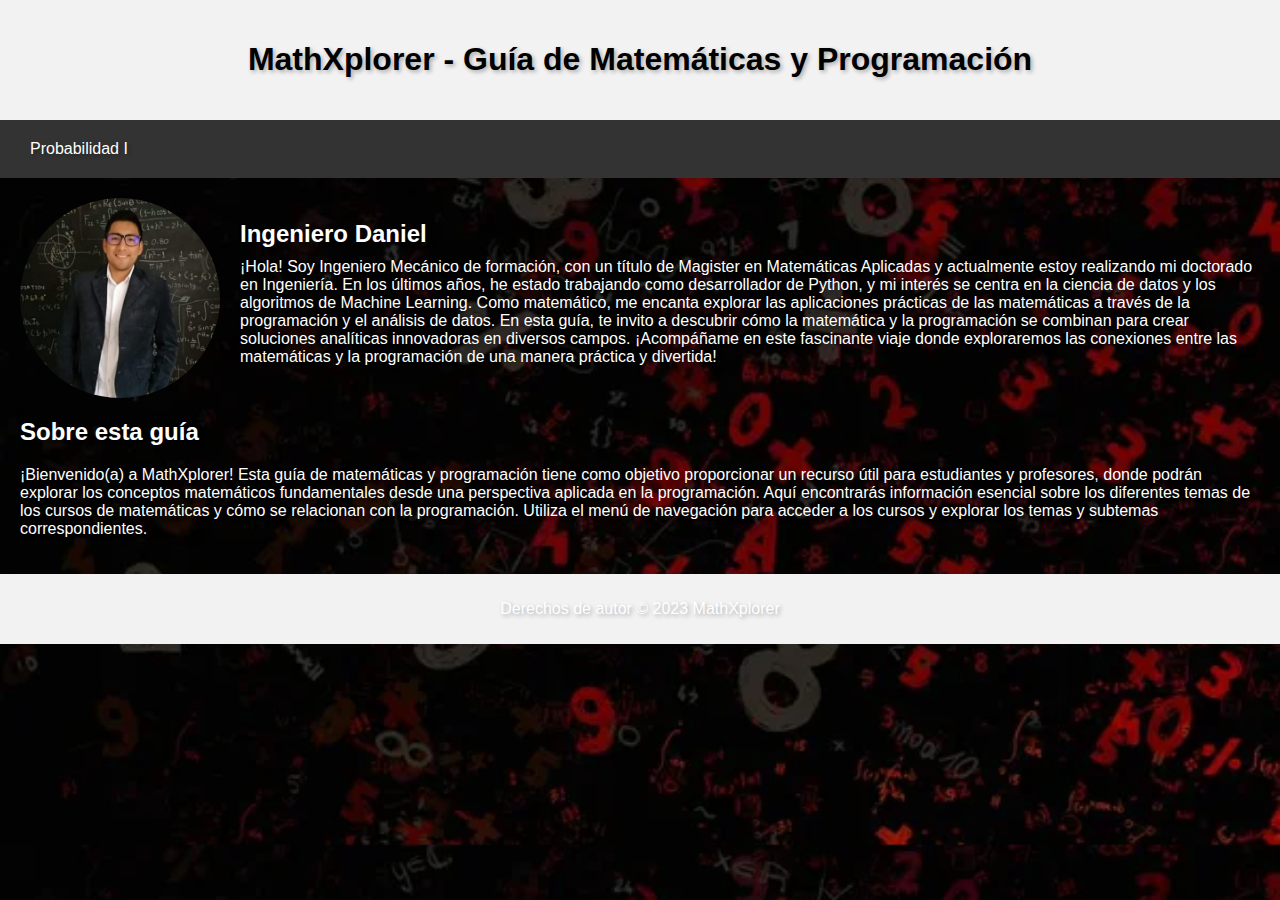
==== index.html @ 36ee48d2 "probabilidad parte 1" ====
<!DOCTYPE html>
<html lang="es">
<head>
  <meta charset="UTF-8">
  <meta name="viewport" content="width=device-width, initial-scale=1.0">
  <title>MathXplorer - Guía de Matemáticas y Programación</title>
  <link rel="stylesheet" href="styles.css">
</head>
<body>
<header>
  <h1>MathXplorer - Guía de Matemáticas y Programación</h1>
</header>

<nav>
  <ul>
    <li><a href="Courses/probabilidad/index.html">Probabilidad I</a></li>
  </ul>
</nav>

<main>
  <div class="profile">
    <img src="images/ingenieroDaniel.jpeg" alt="Foto de Ingeniero Daniel">
    <div class="profile-info">
      <h2>Ingeniero Daniel</h2>
      <p>
        ¡Hola! Soy Ingeniero Mecánico de formación, con un título de Magister en Matemáticas Aplicadas y actualmente estoy realizando mi doctorado en Ingeniería. En los últimos años, he estado trabajando como desarrollador de Python, y mi interés se centra en la ciencia de datos y los algoritmos de Machine Learning. Como matemático, me encanta explorar las aplicaciones prácticas de las matemáticas a través de la programación y el análisis de datos. En esta guía, te invito a descubrir cómo la matemática y la programación se combinan para crear soluciones analíticas innovadoras en diversos campos. ¡Acompáñame en este fascinante viaje donde exploraremos las conexiones entre las matemáticas y la programación de una manera práctica y divertida!
      </p>
    </div>

  </div>

  <h2>Sobre esta guía</h2>
  <p>
    ¡Bienvenido(a) a MathXplorer! Esta guía de matemáticas y programación tiene como objetivo proporcionar un recurso útil para estudiantes y profesores, donde podrán explorar los conceptos matemáticos fundamentales desde una perspectiva aplicada en la programación. Aquí encontrarás información esencial sobre los diferentes temas de los cursos de matemáticas y cómo se relacionan con la programación. Utiliza el menú de navegación para acceder a los cursos y explorar los temas y subtemas correspondientes.
  </p>
</main>

<footer>
  <p>Derechos de autor &copy; 2023 MathXplorer</p>
</footer>
</body>
</html>
---- styles.css ----
body {
    background-image: url('images/banner-gf2ee0037a_1280.jpg'); /* Reemplaza 'nuevo_banner.jpg' con el nombre de tu nueva imagen de banner */
    background-size: cover;
    color: white; /* Cambiar el color del texto a negro */
    text-shadow: 2px 2px 4px rgba(0, 0, 0, 0.3); /* Agregar sombra al texto */
}
/* Estilos generales */
body {
    font-family: Arial, sans-serif;
    margin: 0;
    padding: 0;
}

/* Encabezado */
header {
    background-color: #f2f2f2;
    padding: 20px;
    text-align: center;
    color: #000; /* Agregar color negro al texto */
}


/* Barra de navegación */
nav {
    background-color: #333;
    color: #fff;
    padding: 10px;
}

nav ul {
    list-style-type: none;
    margin: 0;
    padding: 0;
    overflow: hidden;
}

nav ul li {
    display: inline-block;
}

nav ul li a {
    color: #fff;
    display: block;
    padding: 10px 20px;
    text-decoration: none;
}

/* Contenido principal */
main {
    padding: 20px;
}

/* Perfil */
.profile {
    display: flex;
    align-items: center;
    margin-bottom: 20px;
}

.profile img {
    width: 200px;
    height: 200px;
    border-radius: 50%;
    margin-right: 20px;
}

.profile-info h2 {
    margin: 0;
}

.profile-info p {
    margin: 10px 0;
}

/* Pie de página */
footer {
    background-color: #f2f2f2;
    padding: 10px;
    text-align: center;
}

/* Estilos para pantallas pequeñas */
@media (max-width: 768px) {
    header h1 {
        font-size: 24px;
    }

    nav ul li {
        display: block;
    }

    nav ul li a {
        padding: 5px 10px;
    }

    .profile {
        flex-direction: column;
        align-items: flex-start;
    }

    .profile img {
        width: 150px;
        height: 150px;
        margin-right: 0;
        margin-bottom: 10px;
    }
}
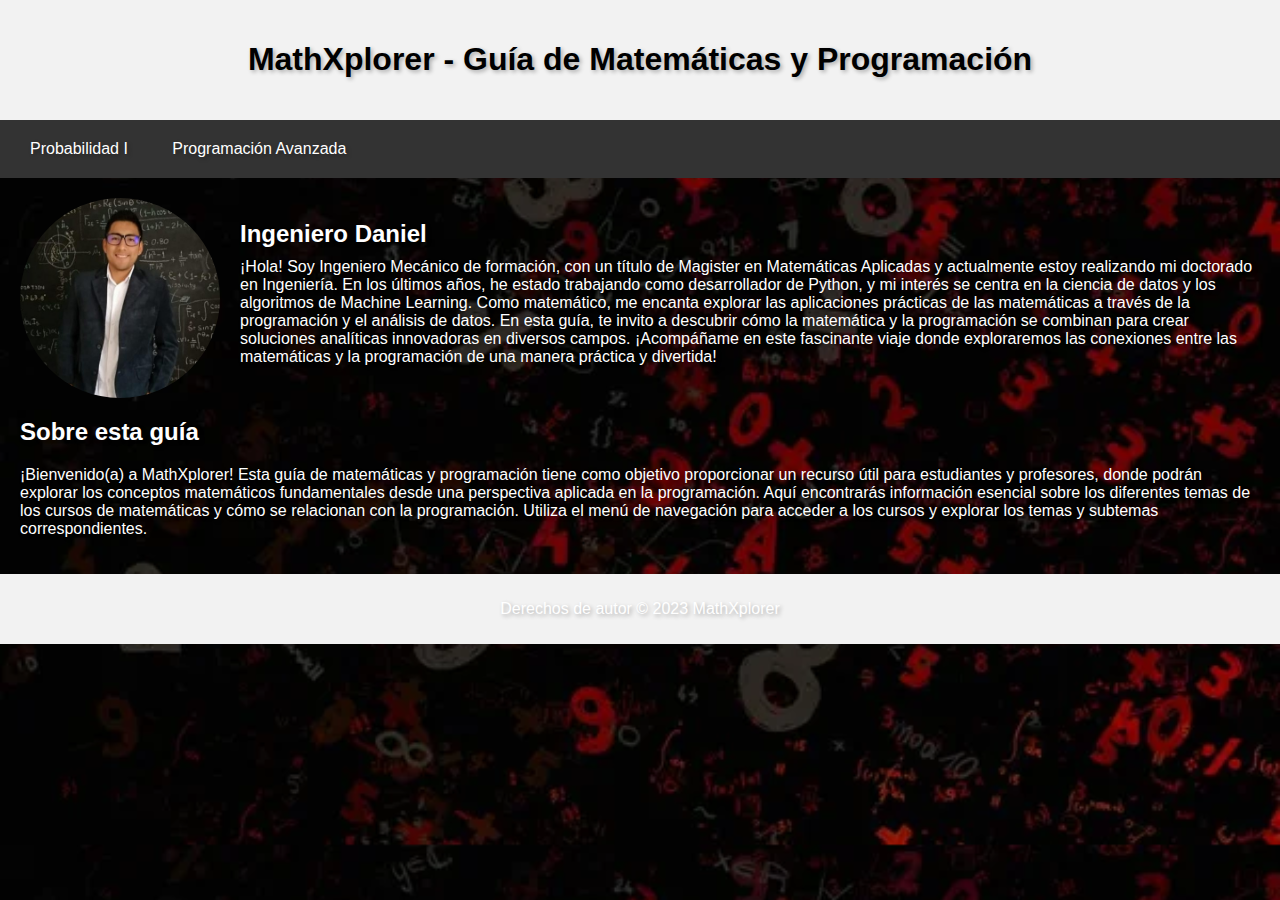
==== commit e8e945ed: "PUJ PA" ====
--- a/index.html
+++ b/index.html
@@ -14,6 +14,7 @@
 <nav>
   <ul>
     <li><a href="Courses/probabilidad/index.html">Probabilidad I</a></li>
+    <li><a href="Courses/programacionAvanzada/index.html">Programación Avanzada</a></li>
   </ul>
 </nav>
 
